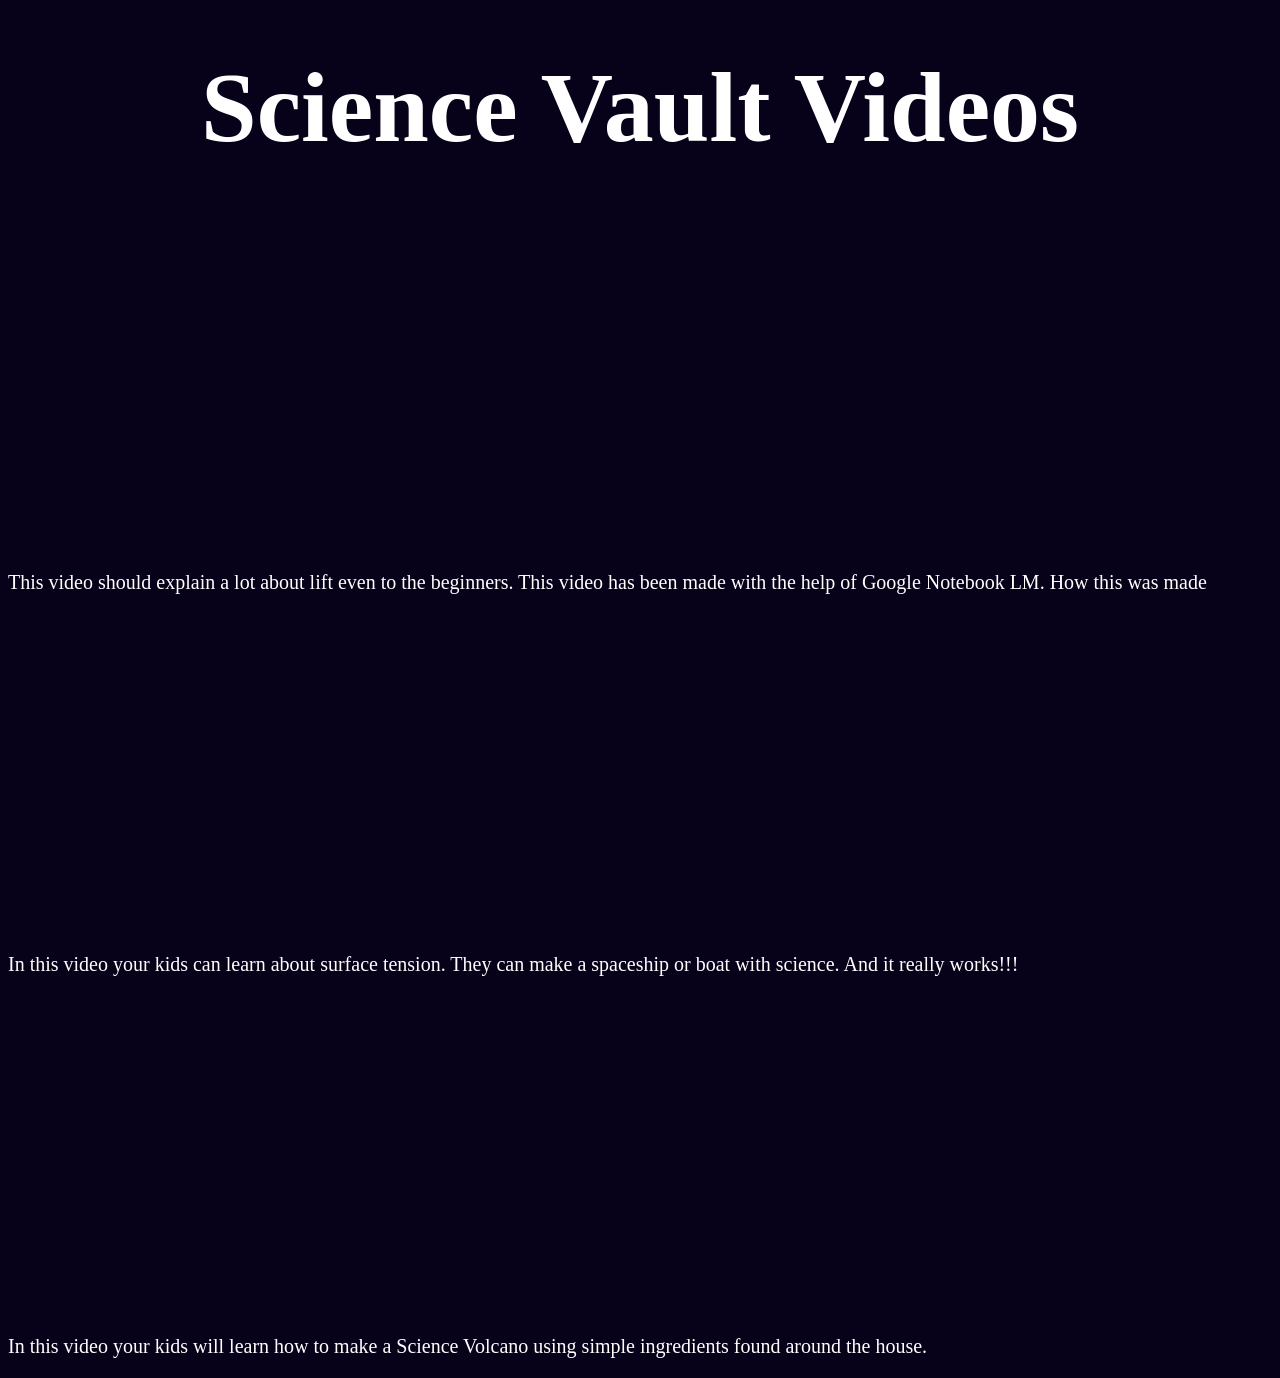
==== Videos.html @ 19509cdf "Add files via upload" ====
<!DOCTYPE html>
<html lang="en">
<head>
    <meta charset="UTF-8">
    <meta name="viewport" content="width=device-width, initial-scale=1.0">
    <link rel="icon" type="image/png" href="Youtube Channel Logo.png">
    <link rel="stylesheet" href="index.css">
    <title>Science Vault Videos</title>
</head>
<body>
    <h1 id="mainheading">Science Vault Videos</h1>
    <iframe width="560" height="315" src="https://www.youtube.com/embed/PjYyFGWmFTU?si=e-Z4d9TWDHsuhrgl" title="YouTube video player" frameborder="0" allow="accelerometer; autoplay; clipboard-write; encrypted-media; gyroscope; picture-in-picture; web-share" referrerpolicy="strict-origin-when-cross-origin" allowfullscreen></iframe>
    <p>This video should explain a lot about lift even to the beginners.
    This video has been made with the help of Google Notebook LM.
    How this was made</p>
    <iframe width="560" height="315" src="https://www.youtube.com/embed/mtFImAEGvyI?si=v9irLiDGhq0W_2yh" title="YouTube video player" frameborder="0" allow="accelerometer; autoplay; clipboard-write; encrypted-media; gyroscope; picture-in-picture; web-share" referrerpolicy="strict-origin-when-cross-origin" allowfullscreen></iframe>
    <p>In this video your kids can learn about surface tension. They can make a spaceship or boat with science. And it really works!!!</p>
    <iframe width="560" height="315" src="https://www.youtube.com/embed/sZkJkeMCyUA?si=ybu7hsAXmcxMcOUK" title="YouTube video player" frameborder="0" allow="accelerometer; autoplay; clipboard-write; encrypted-media; gyroscope; picture-in-picture; web-share" referrerpolicy="strict-origin-when-cross-origin" allowfullscreen></iframe>
    <p>In this video your kids will learn how to make a Science Volcano using simple ingredients found around the house.</p>
</body>
</html>
---- index.css ----
body{
    background-color: #070219;
    color: #ffffff;

}

p{
    font-size: 20px;
    text-align: justify;
}

a{
    font-size: 20px;
}

ul{
    font-size: 15px;
}

ol{
    font-size: 15px;
}

#mainheading{
    text-align: center;
    font-family: 'Brush Script MT', cursive;
    margin-top: 50px;
    font-size: 100px;
}
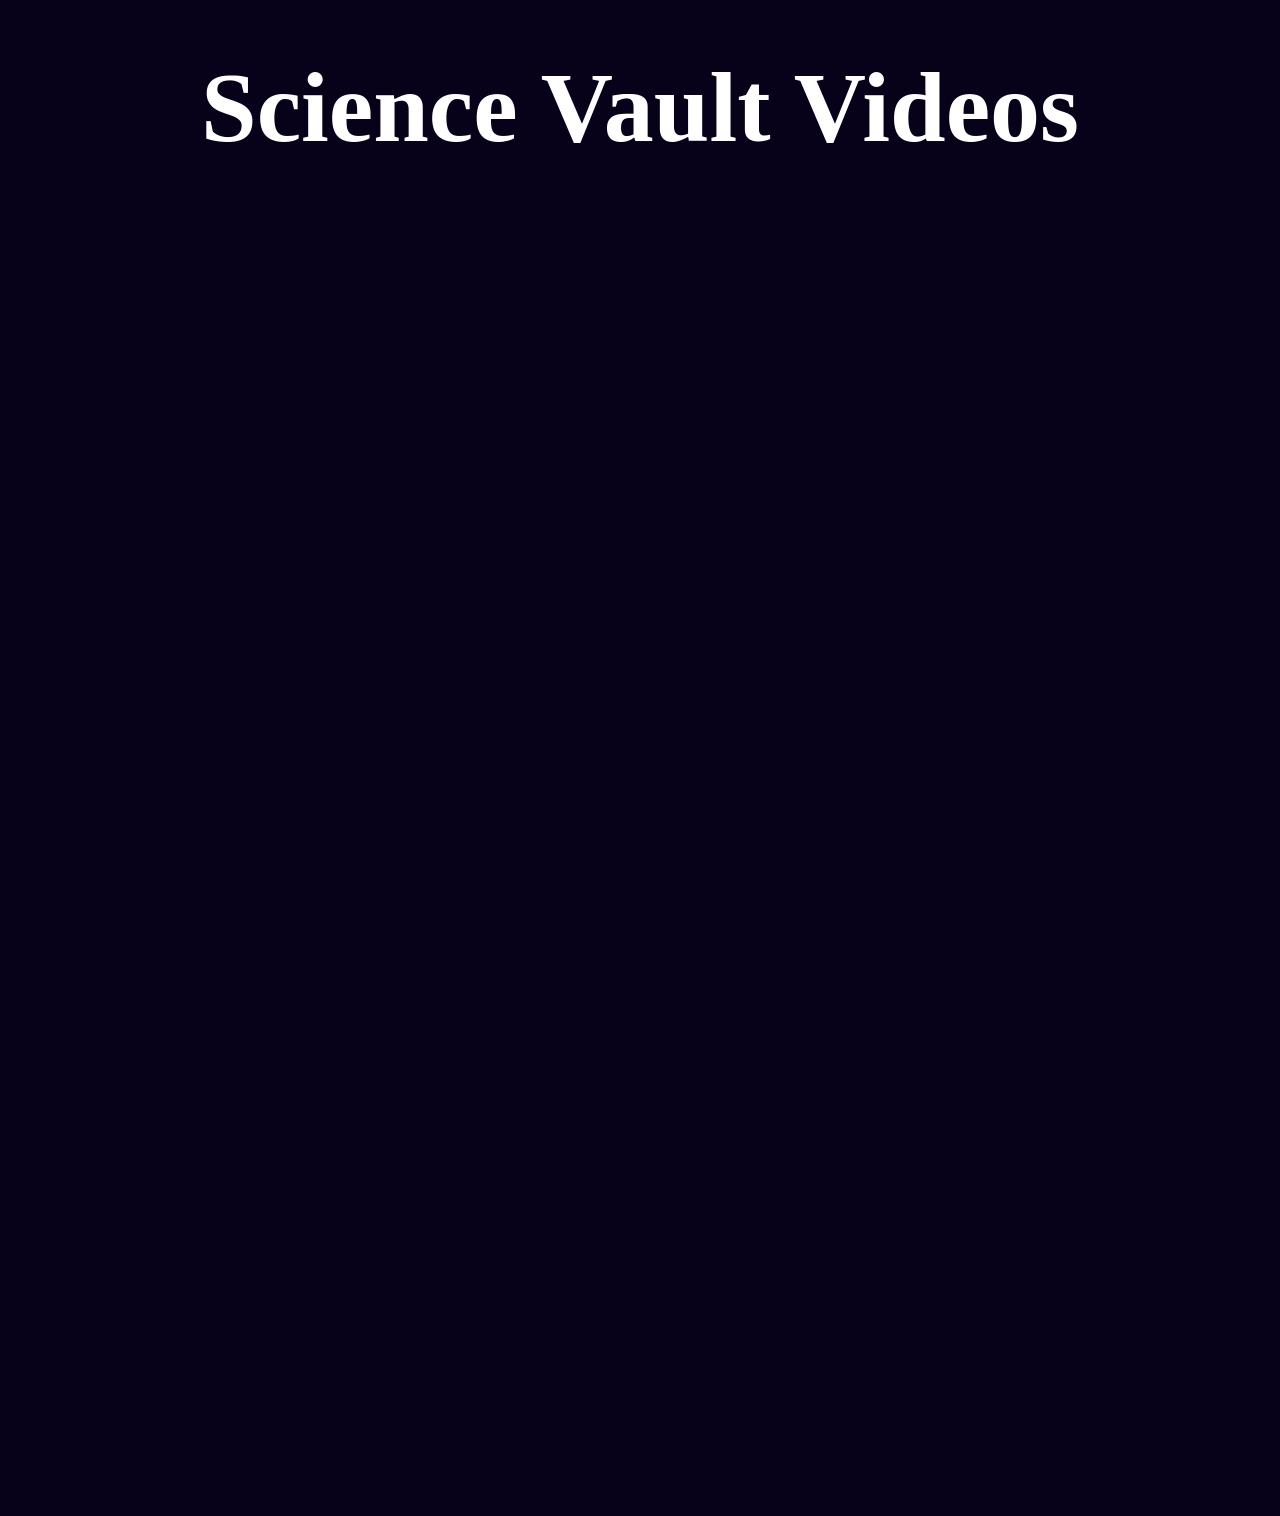
==== commit 0018b38e: "Add more video content to Videos.html Added additional YouTube video iframes to the page." ====
--- a/Videos.html
+++ b/Videos.html
@@ -10,12 +10,11 @@
 <body>
     <h1 id="mainheading">Science Vault Videos</h1>
     <iframe width="560" height="315" src="https://www.youtube.com/embed/PjYyFGWmFTU?si=e-Z4d9TWDHsuhrgl" title="YouTube video player" frameborder="0" allow="accelerometer; autoplay; clipboard-write; encrypted-media; gyroscope; picture-in-picture; web-share" referrerpolicy="strict-origin-when-cross-origin" allowfullscreen></iframe>
-    <p>This video should explain a lot about lift even to the beginners.
-    This video has been made with the help of Google Notebook LM.
-    How this was made</p>
     <iframe width="560" height="315" src="https://www.youtube.com/embed/mtFImAEGvyI?si=v9irLiDGhq0W_2yh" title="YouTube video player" frameborder="0" allow="accelerometer; autoplay; clipboard-write; encrypted-media; gyroscope; picture-in-picture; web-share" referrerpolicy="strict-origin-when-cross-origin" allowfullscreen></iframe>
-    <p>In this video your kids can learn about surface tension. They can make a spaceship or boat with science. And it really works!!!</p>
     <iframe width="560" height="315" src="https://www.youtube.com/embed/sZkJkeMCyUA?si=ybu7hsAXmcxMcOUK" title="YouTube video player" frameborder="0" allow="accelerometer; autoplay; clipboard-write; encrypted-media; gyroscope; picture-in-picture; web-share" referrerpolicy="strict-origin-when-cross-origin" allowfullscreen></iframe>
-    <p>In this video your kids will learn how to make a Science Volcano using simple ingredients found around the house.</p>
+    <iframe width="560" height="315" src="https://www.youtube.com/embed/dZo-QS69mlI?si=iHIOEYXp5yWhx9Ic" title="YouTube video player" frameborder="0" allow="accelerometer; autoplay; clipboard-write; encrypted-media; gyroscope; picture-in-picture; web-share" referrerpolicy="strict-origin-when-cross-origin" allowfullscreen></iframe>
+    <iframe width="560" height="315" src="https://www.youtube.com/embed/fhKqT-MXOvw?si=Jak48kc7jbGUaHW2" title="YouTube video player" frameborder="0" allow="accelerometer; autoplay; clipboard-write; encrypted-media; gyroscope; picture-in-picture; web-share" referrerpolicy="strict-origin-when-cross-origin" allowfullscreen></iframe>
+    <iframe width="560" height="315" src="https://www.youtube.com/embed/zcTxUsmIi2A?si=BtLHe-vPuYSrzRoA" title="YouTube video player" frameborder="0" allow="accelerometer; autoplay; clipboard-write; encrypted-media; gyroscope; picture-in-picture; web-share" referrerpolicy="strict-origin-when-cross-origin" allowfullscreen></iframe>
+    <iframe width="560" height="315" src="https://www.youtube.com/embed/ERWRRoNbcSc?si=kbSAgKoIdA9ZUgO4" title="YouTube video player" frameborder="0" allow="accelerometer; autoplay; clipboard-write; encrypted-media; gyroscope; picture-in-picture; web-share" referrerpolicy="strict-origin-when-cross-origin" allowfullscreen></iframe>
 </body>
-</html>+</html>
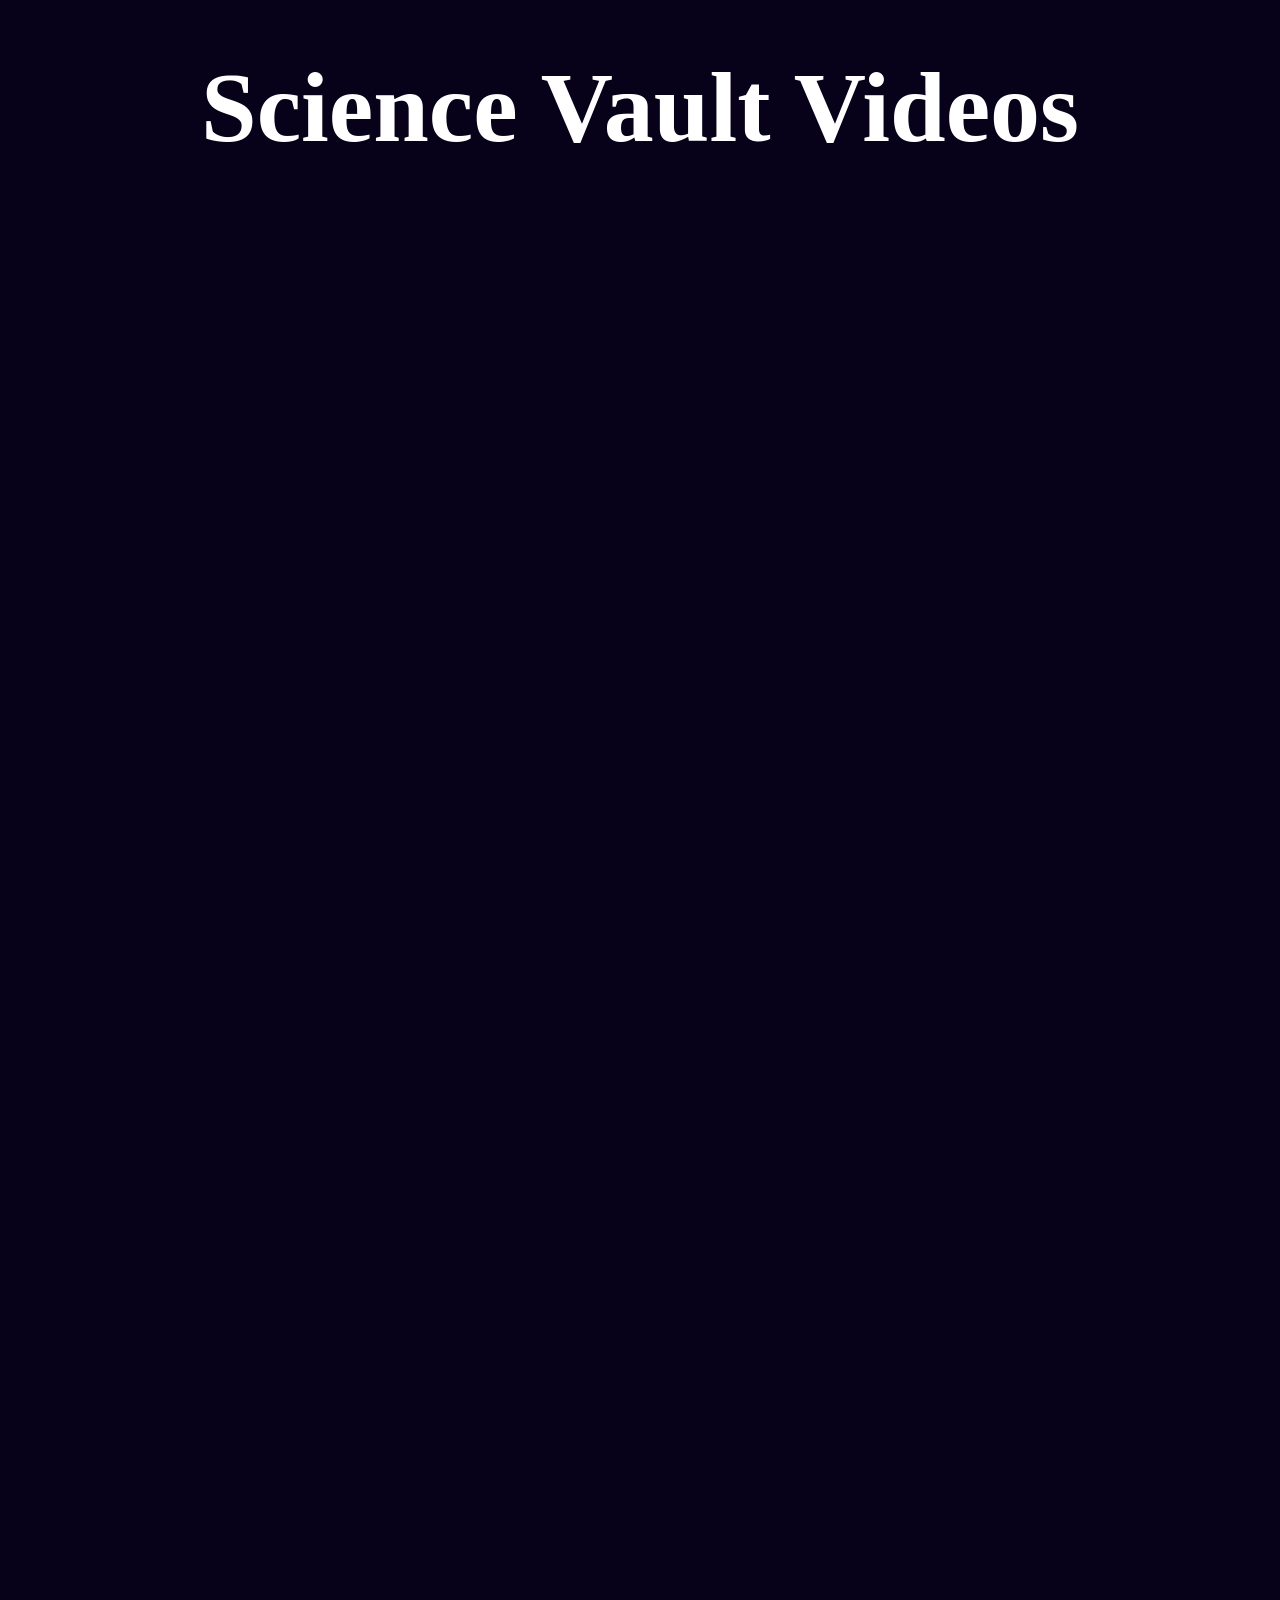
==== commit 625828c6: "Add additional YouTube video iframes Added new video iframes to the Videos.html file." ====
--- a/Videos.html
+++ b/Videos.html
@@ -16,5 +16,7 @@
     <iframe width="560" height="315" src="https://www.youtube.com/embed/fhKqT-MXOvw?si=Jak48kc7jbGUaHW2" title="YouTube video player" frameborder="0" allow="accelerometer; autoplay; clipboard-write; encrypted-media; gyroscope; picture-in-picture; web-share" referrerpolicy="strict-origin-when-cross-origin" allowfullscreen></iframe>
     <iframe width="560" height="315" src="https://www.youtube.com/embed/zcTxUsmIi2A?si=BtLHe-vPuYSrzRoA" title="YouTube video player" frameborder="0" allow="accelerometer; autoplay; clipboard-write; encrypted-media; gyroscope; picture-in-picture; web-share" referrerpolicy="strict-origin-when-cross-origin" allowfullscreen></iframe>
     <iframe width="560" height="315" src="https://www.youtube.com/embed/ERWRRoNbcSc?si=kbSAgKoIdA9ZUgO4" title="YouTube video player" frameborder="0" allow="accelerometer; autoplay; clipboard-write; encrypted-media; gyroscope; picture-in-picture; web-share" referrerpolicy="strict-origin-when-cross-origin" allowfullscreen></iframe>
+    <iframe width="560" height="315" src="https://www.youtube.com/embed/fUDgzDQq7_4?si=99cgL0PynTaBBSoL" title="YouTube video player" frameborder="0" allow="accelerometer; autoplay; clipboard-write; encrypted-media; gyroscope; picture-in-picture; web-share" referrerpolicy="strict-origin-when-cross-origin" allowfullscreen></iframe>
+    <iframe width="560" height="315" src="https://www.youtube.com/embed/gZd3Bss_7_c?si=ZV9TxGl-7QzolX9j" title="YouTube video player" frameborder="0" allow="accelerometer; autoplay; clipboard-write; encrypted-media; gyroscope; picture-in-picture; web-share" referrerpolicy="strict-origin-when-cross-origin" allowfullscreen></iframe>
 </body>
 </html>
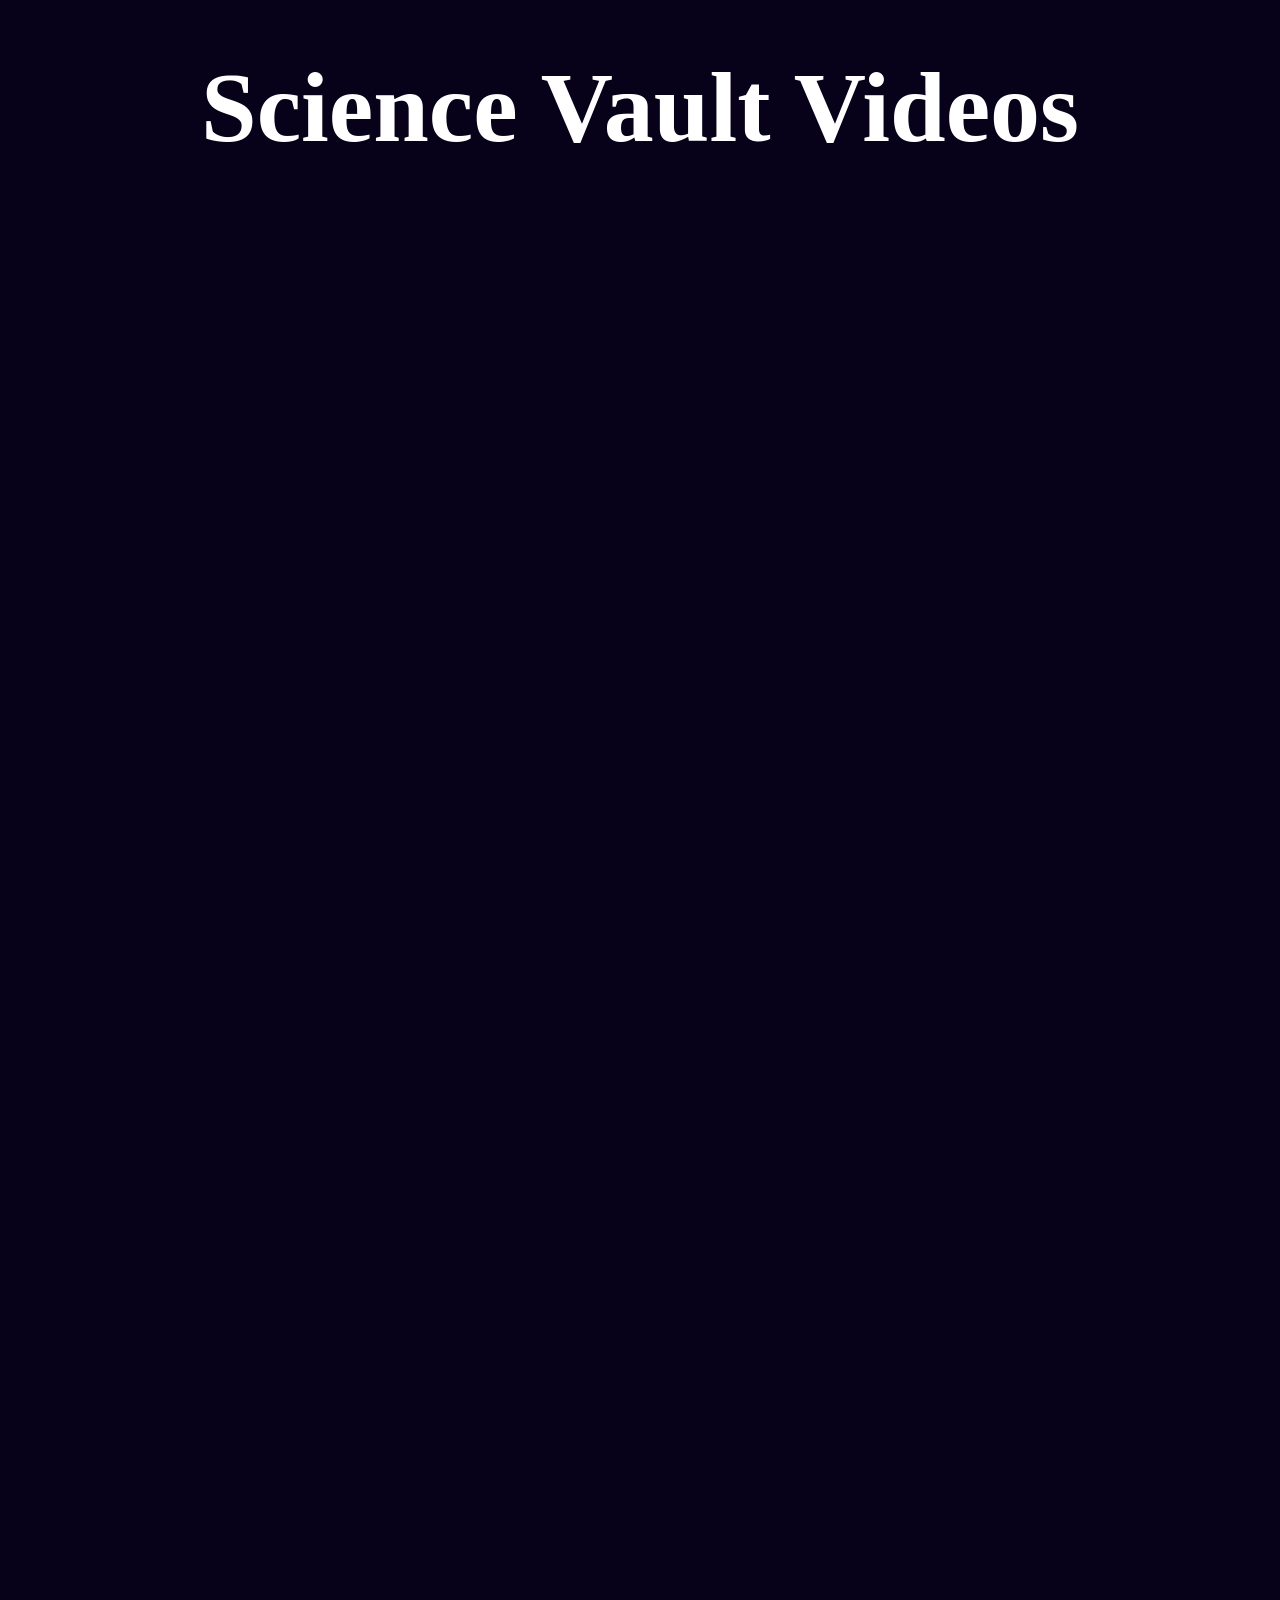
==== commit c72e1071: "Fix HTML encoding in Videos.html" ====
--- a/Videos.html
+++ b/Videos.html
@@ -18,5 +18,10 @@
     <iframe width="560" height="315" src="https://www.youtube.com/embed/ERWRRoNbcSc?si=kbSAgKoIdA9ZUgO4" title="YouTube video player" frameborder="0" allow="accelerometer; autoplay; clipboard-write; encrypted-media; gyroscope; picture-in-picture; web-share" referrerpolicy="strict-origin-when-cross-origin" allowfullscreen></iframe>
     <iframe width="560" height="315" src="https://www.youtube.com/embed/fUDgzDQq7_4?si=99cgL0PynTaBBSoL" title="YouTube video player" frameborder="0" allow="accelerometer; autoplay; clipboard-write; encrypted-media; gyroscope; picture-in-picture; web-share" referrerpolicy="strict-origin-when-cross-origin" allowfullscreen></iframe>
     <iframe width="560" height="315" src="https://www.youtube.com/embed/gZd3Bss_7_c?si=ZV9TxGl-7QzolX9j" title="YouTube video player" frameborder="0" allow="accelerometer; autoplay; clipboard-write; encrypted-media; gyroscope; picture-in-picture; web-share" referrerpolicy="strict-origin-when-cross-origin" allowfullscreen></iframe>
+    <iframe width="560" height="315" src="https://www.youtube.com/embed/n4-ib7LRviM?si=tialpaes0lXB4Mlj" title="YouTube video player" frameborder="0" allow="accelerometer; autoplay; clipboard-write; encrypted-media; gyroscope; picture-in-picture; web-share" referrerpolicy="strict-origin-when-cross-origin" allowfullscreen></iframe>
+    <iframe width="560" height="315" src="https://www.youtube.com/embed/MB5R-6_ICAo?si=GLaUVKsmCjq7jlNa" title="YouTube video player" frameborder="0" allow="accelerometer; autoplay; clipboard-write; encrypted-media; gyroscope; picture-in-picture; web-share" referrerpolicy="strict-origin-when-cross-origin" allowfullscreen></iframe>
+    <iframe width="560" height="315" src="https://www.youtube.com/embed/wtit_95qnGk?si=mLarVcaenDcnbfCI" title="YouTube video player" frameborder="0" allow="accelerometer; autoplay; clipboard-write; encrypted-media; gyroscope; picture-in-picture; web-share" referrerpolicy="strict-origin-when-cross-origin" allowfullscreen></iframe>
+    <iframe width="560" height="315" src="https://www.youtube.com/embed/ss4lkxq5k0Q?si=8NEYqJ9C-Y5CvPwx" title="YouTube video player" frameborder="0" allow="accelerometer; autoplay; clipboard-write; encrypted-media; gyroscope; picture-in-picture; web-share" referrerpolicy="strict-origin-when-cross-origin" allowfullscreen></iframe>
+    <iframe width="560" height="315" src="https://www.youtube.com/embed/EXQmrWeCIL4?si=djs2iUsXudeKrxSV" title="YouTube video player" frameborder="0" allow="accelerometer; autoplay; clipboard-write; encrypted-media; gyroscope; picture-in-picture; web-share" referrerpolicy="strict-origin-when-cross-origin" allowfullscreen></iframe>
 </body>
 </html>
